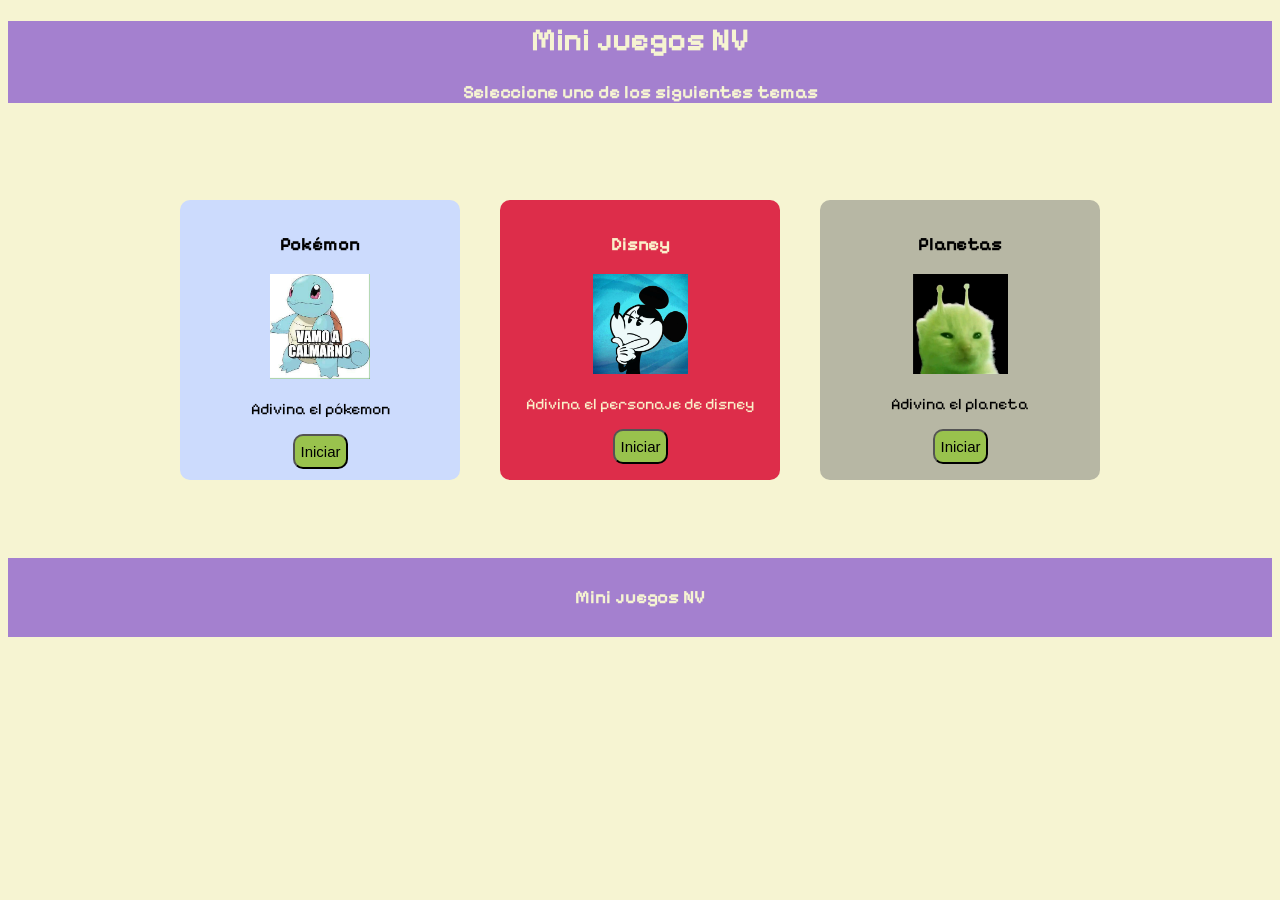
==== index.html @ ec33c47e "primero" ====
<!DOCTYPE html>
<html lang="en">
<head>
    <meta charset="UTF-8">
    <title>Mini juegos NV</title>
    <link rel="stylesheet" href="css/index-style.css">
</head>
<body>
<header>
    <h1>Mini juegos NV</h1>
    <h3>Seleccione uno de los siguientes temas</h3>
</header>

<br>
<br>

<div class="temas">
    <div class="poke">
        <h3>Pokémon</h3>
        <img src="img/pokemon.jpg" width="100" height="105">
        <p>Adivina el pókemon</p>
        <a href="html/pokemon.html"><button class="pk">Iniciar</button></a>
    </div>

    <div class="disney">
        <h3>Disney</h3>
        <img src="img/disney.jpg" width="95" height="100">
        <p>Adivina el personaje de disney</p>
        <a href="html/disney.html"><button class="d">Iniciar</button> </a>
    </div>

    <div class="planetas">
        <h3>Planetas</h3>
        <img src="img/espacio.jpg" width="95" height="100">
        <p>Adivina el planeta</p>
        <a href="html/planetas.html"><button class="p">Iniciar</button></a>
    </div>
</div>

<br>
<br>

<footer>
<h3>Mini juegos NV</h3>
</footer>

</body>
</html>
---- css/index-style.css ----
@import url('https://fonts.googleapis.com/css2?family=Abel&family=Antic&family=Inter+Tight:ital,wght@0,100..900;1,100..900&family=Inter:ital,opsz,wght@0,14..32,100..900;1,14..32,100..900&family=Pixelify+Sans:wght@400..700&family=Roboto+Condensed:wght@100..900&family=Roboto+Mono:ital,wght@0,100..700;1,100..700&display=swap');
header {
    background: #a480cf;
    color: #f6f4d2;
    text-align: center;
}
body{
    font-family: Pixelify Sans;
    background: #f6f4d2;
}

div{
    margin: 20px;
    text-align: center;
    display: inline-block;
}

.temas{
    display: flex;
    justify-content: center;
}

.poke{
    background: #ccdbfd;
    border-radius: 10px;
    padding: 15px;
    width: 250px;
    height: 250px;
    transition: 0.5s;
}

.disney{
    background: #dd2d4a;
    color: #faf0ca;
    border-radius: 10px;
    padding: 15px;
    width: 250px;
    height: 250px;
    transition: 0.5s;
}

.planetas{
    background: #b7b7a4;
    border-radius: 10px;
    padding: 15px;
    width: 250px;
    height: 250px;
    transition: 0.5s;
}

.planetas:hover{
    transform: scale(1.1);
    box-shadow: 0 10px 20px rgba(0,0,0,0.2);
}
.disney:hover{
    transform: scale(1.1);
    box-shadow: 0 10px 20px rgba(0,0,0,0.2);
}
.poke:hover{
    transform: scale(1.1);
    box-shadow: 0 10px 20px rgba(0,0,0,0.2);
}

button{
    border-radius: 10px;
    width: 55px;
    height: 35px;
    font-size: 15px;
    background: #99c24d;
    transition: 0.5s;
}

button:hover{
    background: #104911;
    color: #f6f4d2;
}


footer{
    background: #a480cf;
    color: #f6f4d2;
    text-align: center;
    padding: 10px;
}
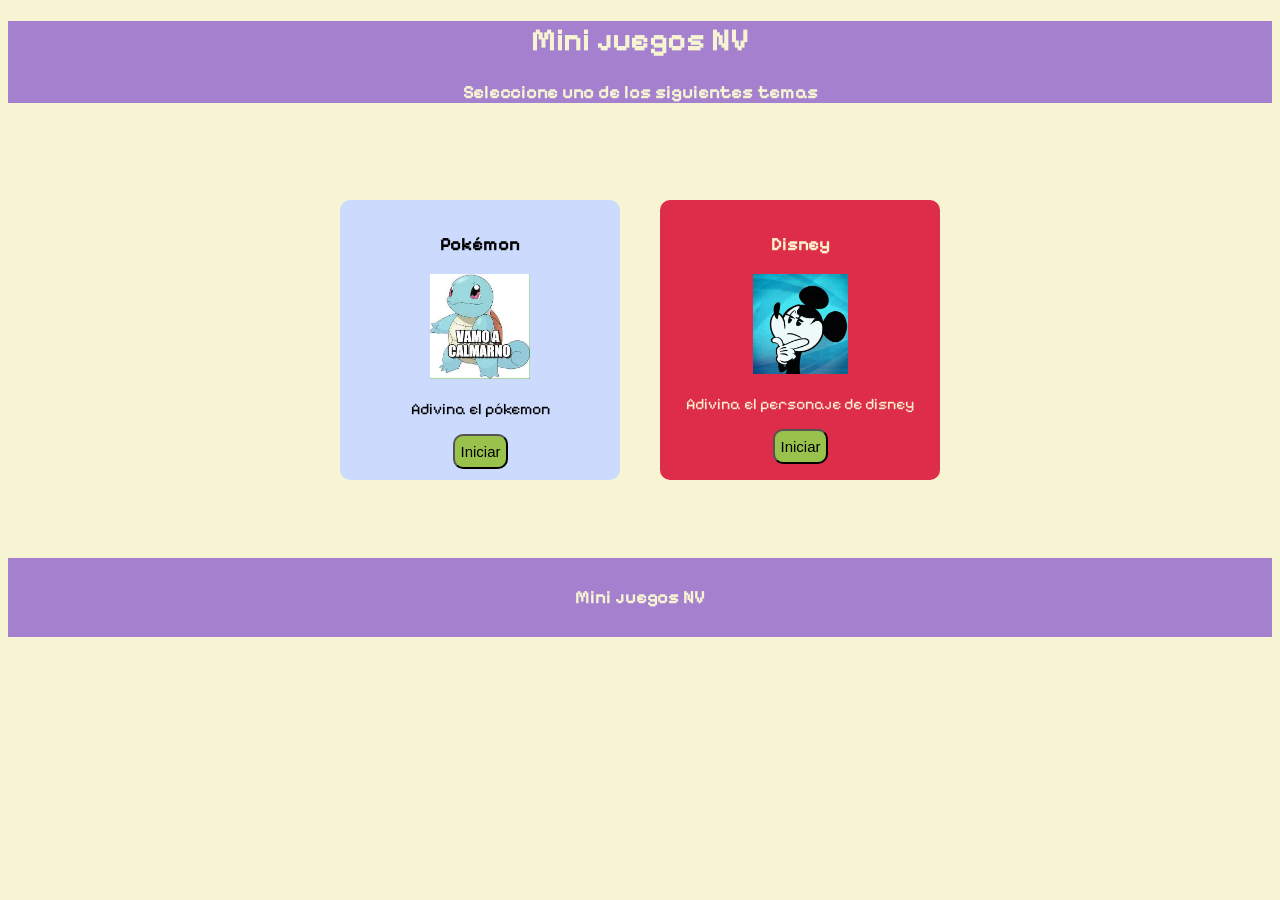
==== commit b316d62b: "disney" ====
--- a/index.html
+++ b/index.html
@@ -28,13 +28,6 @@
         <p>Adivina el personaje de disney</p>
         <a href="html/disney.html"><button class="d">Iniciar</button> </a>
     </div>
-
-    <div class="planetas">
-        <h3>Planetas</h3>
-        <img src="img/espacio.jpg" width="95" height="100">
-        <p>Adivina el planeta</p>
-        <a href="html/planetas.html"><button class="p">Iniciar</button></a>
-    </div>
 </div>
 
 <br>
--- a/css/index-style.css
+++ b/css/index-style.css
@@ -39,19 +39,6 @@
     transition: 0.5s;
 }
 
-.planetas{
-    background: #b7b7a4;
-    border-radius: 10px;
-    padding: 15px;
-    width: 250px;
-    height: 250px;
-    transition: 0.5s;
-}
-
-.planetas:hover{
-    transform: scale(1.1);
-    box-shadow: 0 10px 20px rgba(0,0,0,0.2);
-}
 .disney:hover{
     transform: scale(1.1);
     box-shadow: 0 10px 20px rgba(0,0,0,0.2);
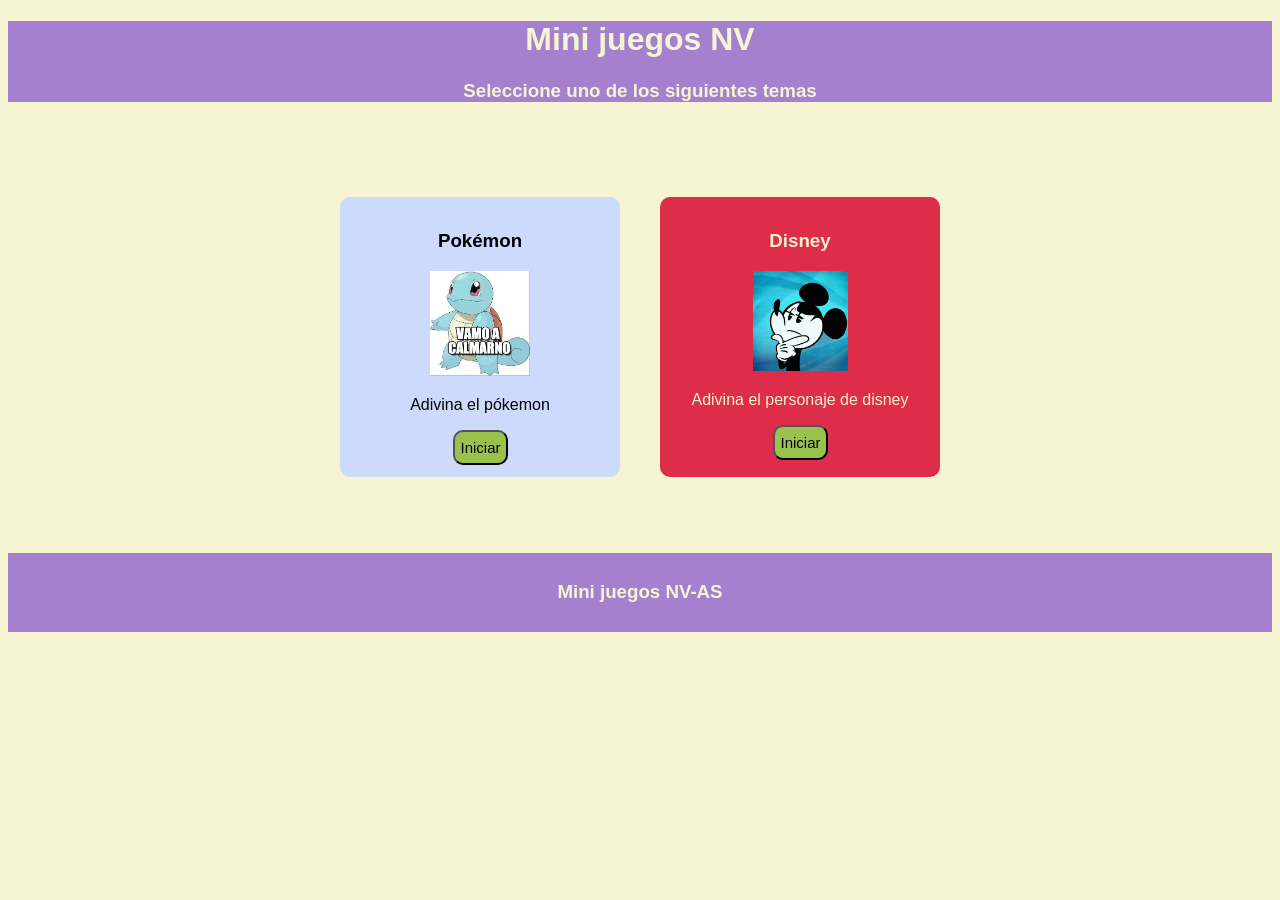
==== commit 660c3bed: "cambios" ====
--- a/index.html
+++ b/index.html
@@ -2,7 +2,7 @@
 <html lang="en">
 <head>
     <meta charset="UTF-8">
-    <title>Mini juegos NV</title>
+    <title>Mini juegos NV-AS</title>
     <link rel="stylesheet" href="css/index-style.css">
 </head>
 <body>
@@ -34,7 +34,7 @@
 <br>
 
 <footer>
-<h3>Mini juegos NV</h3>
+<h3>Mini juegos NV-AS</h3>
 </footer>
 
 </body>
--- a/css/index-style.css
+++ b/css/index-style.css
@@ -1,11 +1,11 @@
-@import url('https://fonts.googleapis.com/css2?family=Abel&family=Antic&family=Inter+Tight:ital,wght@0,100..900;1,100..900&family=Inter:ital,opsz,wght@0,14..32,100..900;1,14..32,100..900&family=Pixelify+Sans:wght@400..700&family=Roboto+Condensed:wght@100..900&family=Roboto+Mono:ital,wght@0,100..700;1,100..700&display=swap');
+@import url('https://fonts.googleapis.com/css2?family=Abel&family=Antic&family=Inter+Tight:ital,wght@0,100..900;1,100..900&family=Inter:ital,opsz,wght@0,14..32,100..900;1,14..32,100..900&family=Jersey+25&family=Orbitron:wght@400..900&family=Pixelify+Sans:wght@400..700&family=Roboto+Condensed:wght@100..900&family=Roboto+Mono:ital,wght@0,100..700;1,100..700&display=swap');
 header {
     background: #a480cf;
     color: #f6f4d2;
     text-align: center;
 }
 body{
-    font-family: Pixelify Sans;
+    font-family: "Camiseta 25", sans-serif;
     background: #f6f4d2;
 }
 
